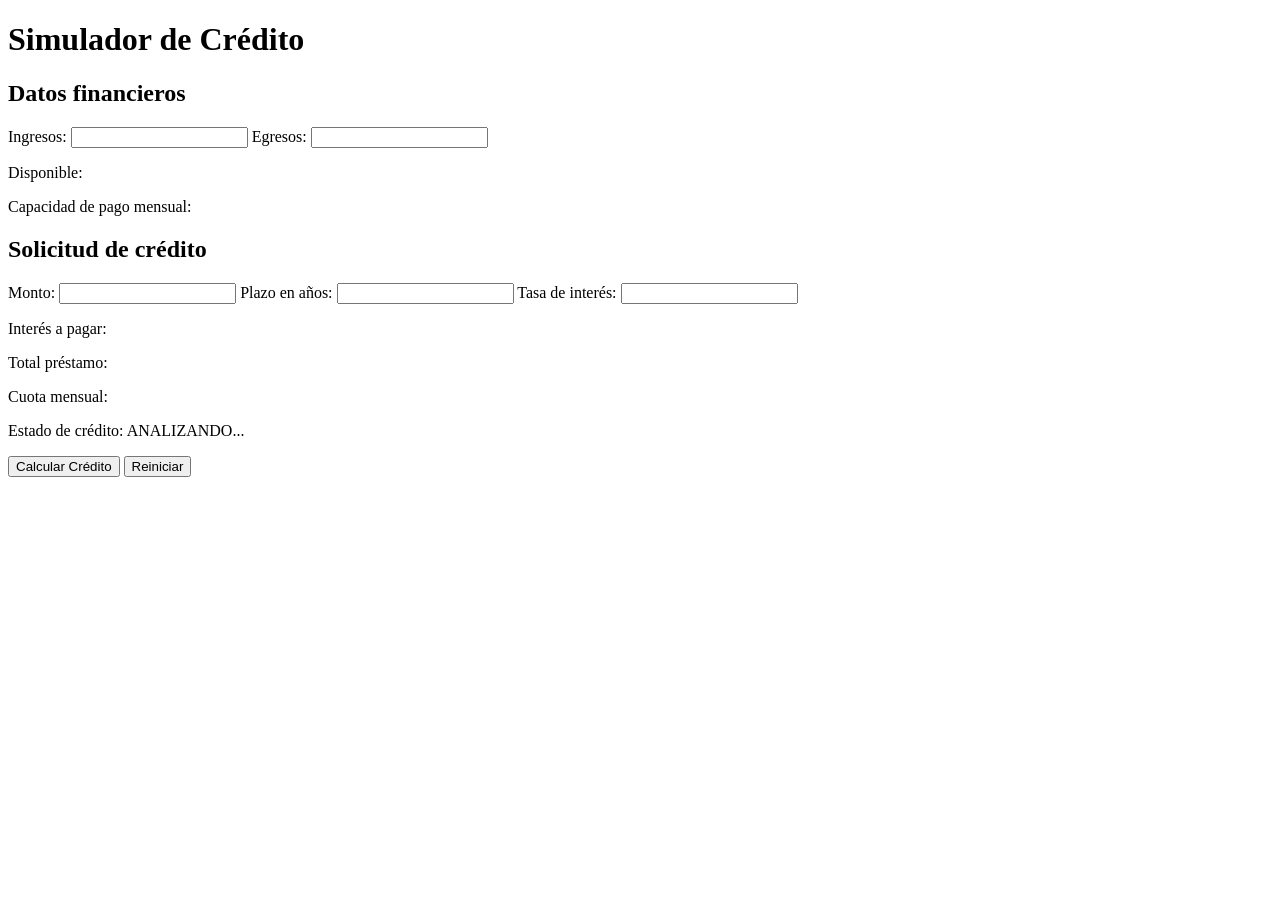
==== simulador.html @ 3e29d7b2 "archivos de simulador" ====
<!DOCTYPE html>
<html lang="es">
<head>
    <meta charset="UTF-8">
    <meta name="viewport" content="width=device-width, initial-scale=1.0">
    <title>Simulador de Crédito</title>
    <link rel="stylesheet" href="simulador.css">
</head>
<body>

    <div class="container">
        <h1>Simulador de Crédito</h1>

        <h2>Datos financieros</h2>
        <label for="txtIngresos">Ingresos:</label>
        <input type="text" id="txtIngresos">

        <label for="txtEgresos">Egresos:</label>
        <input type="text" id="txtEgresos">

        <p>Disponible: <span id="spnDisponible"></span></p>
        <p>Capacidad de pago mensual: <span id="spnCapacidadPago"></span></p>

        <h2>Solicitud de crédito</h2>
        <label for="txtMonto">Monto:</label>
        <input type="text" id="txtMonto">

        <label for="txtPlazo">Plazo en años:</label>
        <input type="text" id="txtPlazo">

        <label for="txtTasaInteres">Tasa de interés:</label>
        <input type="text" id="txtTasaInteres">

        <p>Interés a pagar: <span id="spnInteresPagar"></span></p>
        <p>Total préstamo: <span id="spnTotalPrestamo"></span></p>
        <p>Cuota mensual: <span id="spnCuotaMensual"></span></p>
        <p>Estado de crédito: <span id="spnEstadoCredito">ANALIZANDO...</span></p>

        <div class="buttons">
            <button id="btnCalcularCredito">Calcular Crédito</button>
            <button id="btnReiniciar">Reiniciar</button>
        </div>
    </div>

</body>
</html>
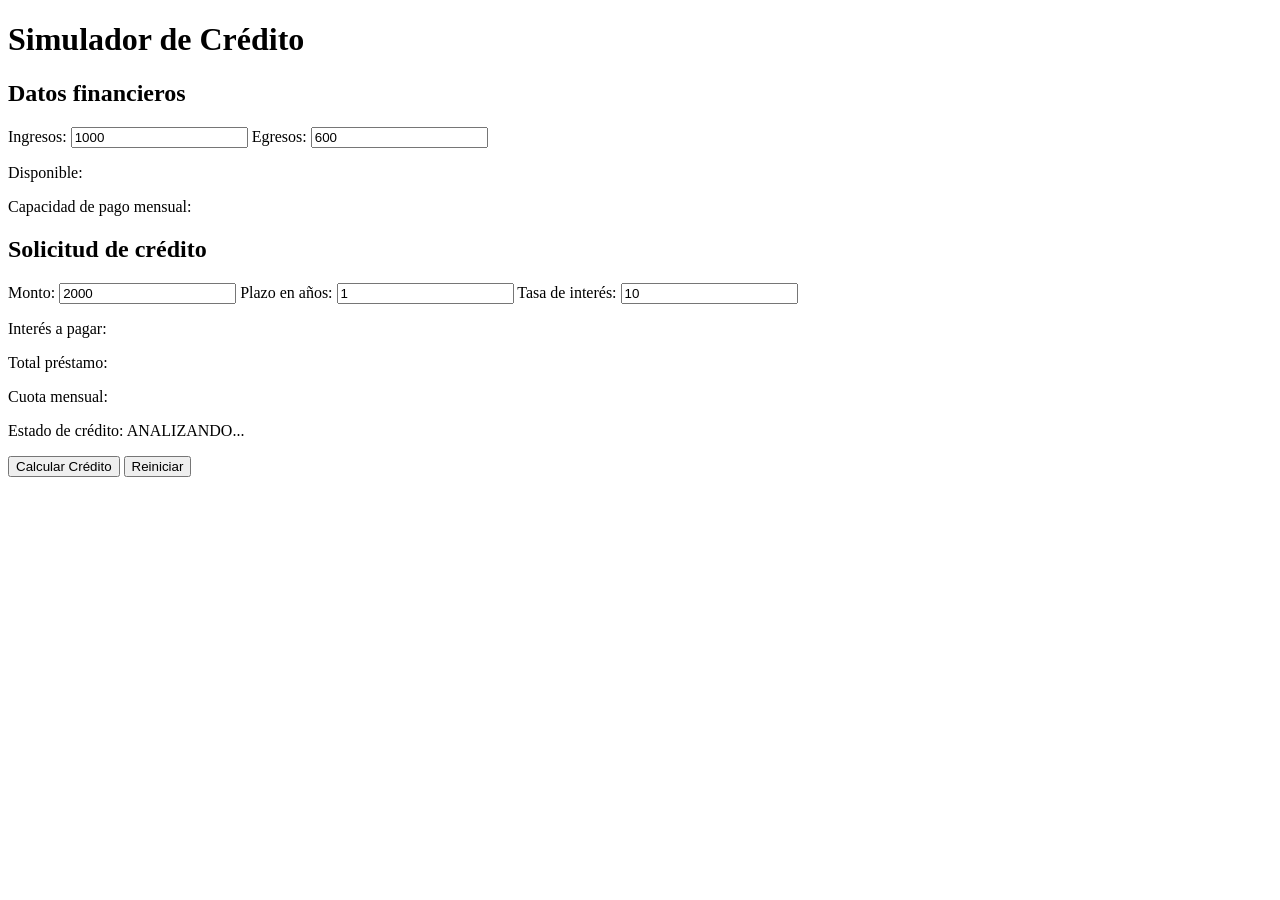
==== commit a7efd276: "se añadieron el resto de funciones pedidas del pdf del taller" ====
--- a/simulador.html
+++ b/simulador.html
@@ -7,40 +7,42 @@
     <link rel="stylesheet" href="simulador.css">
 </head>
 <body>
-
+ 
     <div class="container">
         <h1>Simulador de Crédito</h1>
-
+ 
         <h2>Datos financieros</h2>
         <label for="txtIngresos">Ingresos:</label>
-        <input type="text" id="txtIngresos">
-
+        <input type="text" id="txtIngresos" value="1000">
+ 
         <label for="txtEgresos">Egresos:</label>
-        <input type="text" id="txtEgresos">
-
-        <p>Disponible: <span id="spnDisponible"></span></p>
+        <input type="text" id="txtEgresos" value="600">
+ 
+        <p>Disponible: <span id="spnDisponible" ></span></p>
         <p>Capacidad de pago mensual: <span id="spnCapacidadPago"></span></p>
-
+ 
         <h2>Solicitud de crédito</h2>
         <label for="txtMonto">Monto:</label>
-        <input type="text" id="txtMonto">
-
+        <input type="text" id="txtMonto" value="2000">
+ 
         <label for="txtPlazo">Plazo en años:</label>
-        <input type="text" id="txtPlazo">
-
+        <input type="text" id="txtPlazo" value="1">
+ 
         <label for="txtTasaInteres">Tasa de interés:</label>
-        <input type="text" id="txtTasaInteres">
-
+        <input type="text" id="txtTasaInteres" value="10">
+ 
         <p>Interés a pagar: <span id="spnInteresPagar"></span></p>
         <p>Total préstamo: <span id="spnTotalPrestamo"></span></p>
         <p>Cuota mensual: <span id="spnCuotaMensual"></span></p>
         <p>Estado de crédito: <span id="spnEstadoCredito">ANALIZANDO...</span></p>
-
+ 
         <div class="buttons">
-            <button id="btnCalcularCredito">Calcular Crédito</button>
+            <button id="btnCalcularCredito" onclick="calcular()">Calcular Crédito</button>
             <button id="btnReiniciar">Reiniciar</button>
         </div>
     </div>
-
+ 
+ <script src="simulador.js"></script>
+ <script src="funciones.js"></script>
 </body>
 </html>
